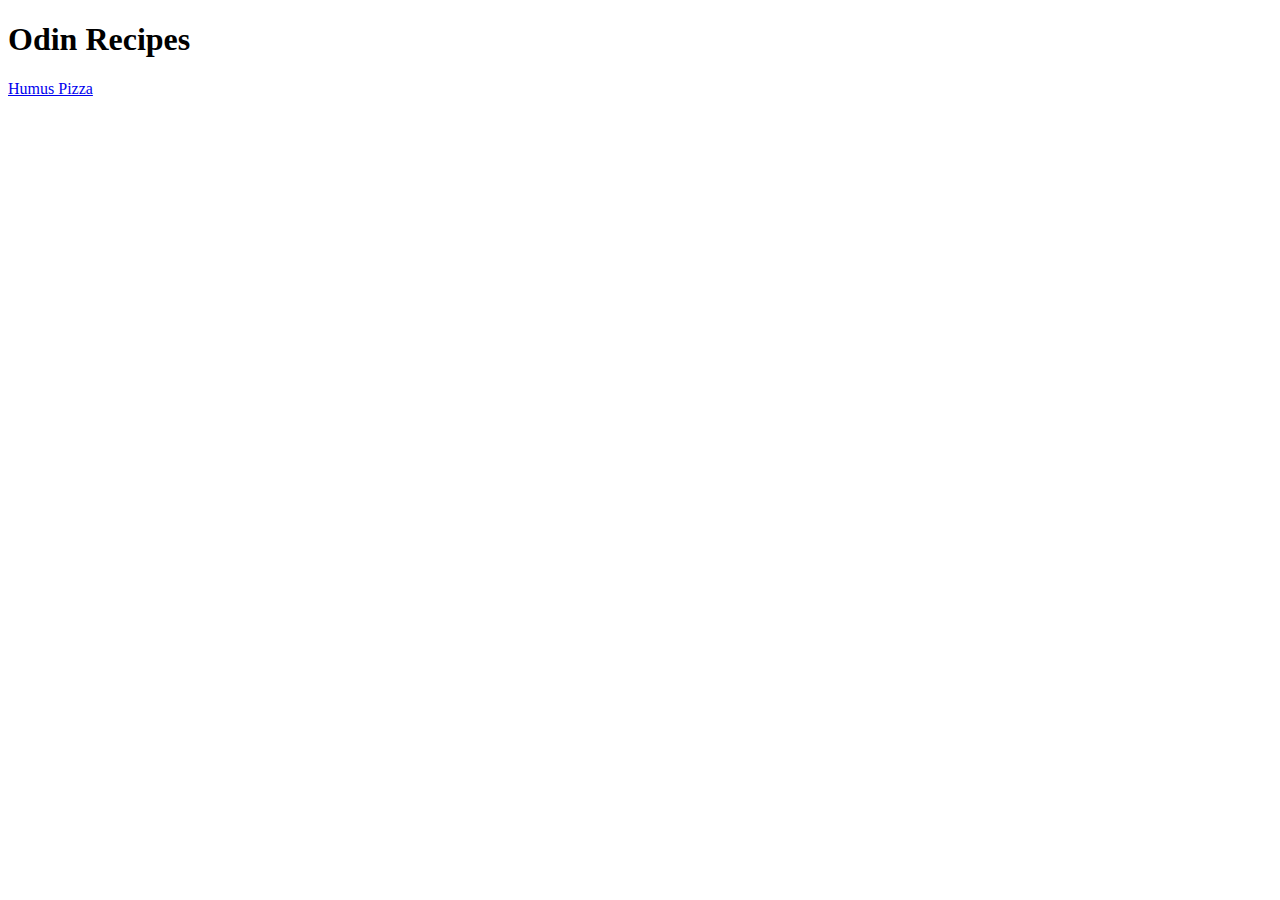
==== index.html @ e3d62223 "add 3 recipes" ====
<!DOCTYPE html>
<html lang="en">
  
  <head>
    <meta charset="utf-8">
    <title>Odin Recipes</title>
  </head>

  <body>
    <h1>Odin Recipes</h1>
    <a href="./humus-pizza/humus-pizza.html">Humus Pizza</a>
  </body>

</html>
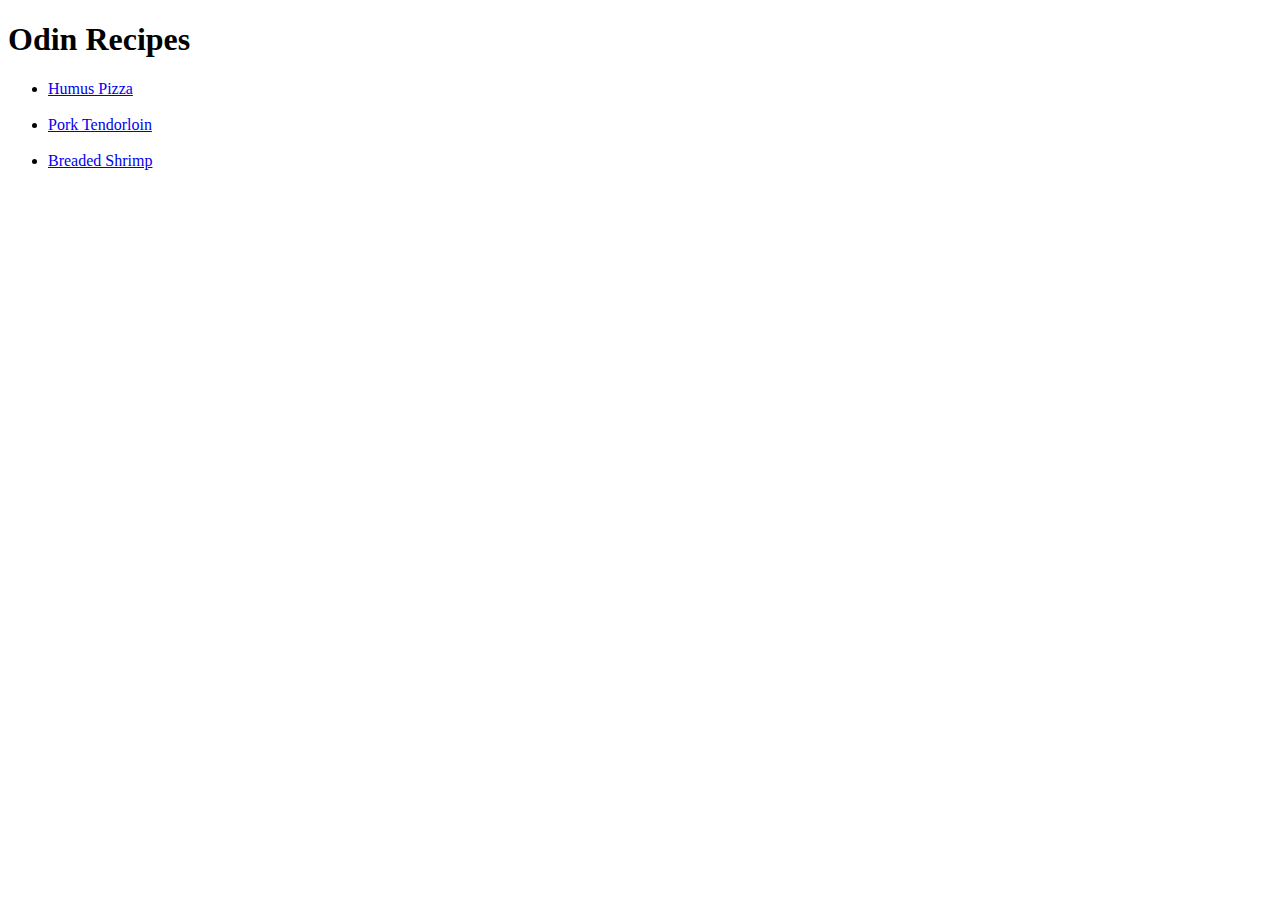
==== commit 0de42036: "add 2 recipes" ====
--- a/index.html
+++ b/index.html
@@ -8,7 +8,13 @@
 
   <body>
     <h1>Odin Recipes</h1>
-    <a href="./humus-pizza/humus-pizza.html">Humus Pizza</a>
+    <ul>
+      <li><a href="./recipes/humus-pizza.html">Humus Pizza</a></li>
+      <br>
+      <li><a href="./recipes/pork-tenderloin.html">Pork Tendorloin</a></li>
+      <br>
+      <li><a href="./recipes/easy-breaded-shrimp.html">Breaded Shrimp</a></li>
+    </ul>
   </body>
 
 </html>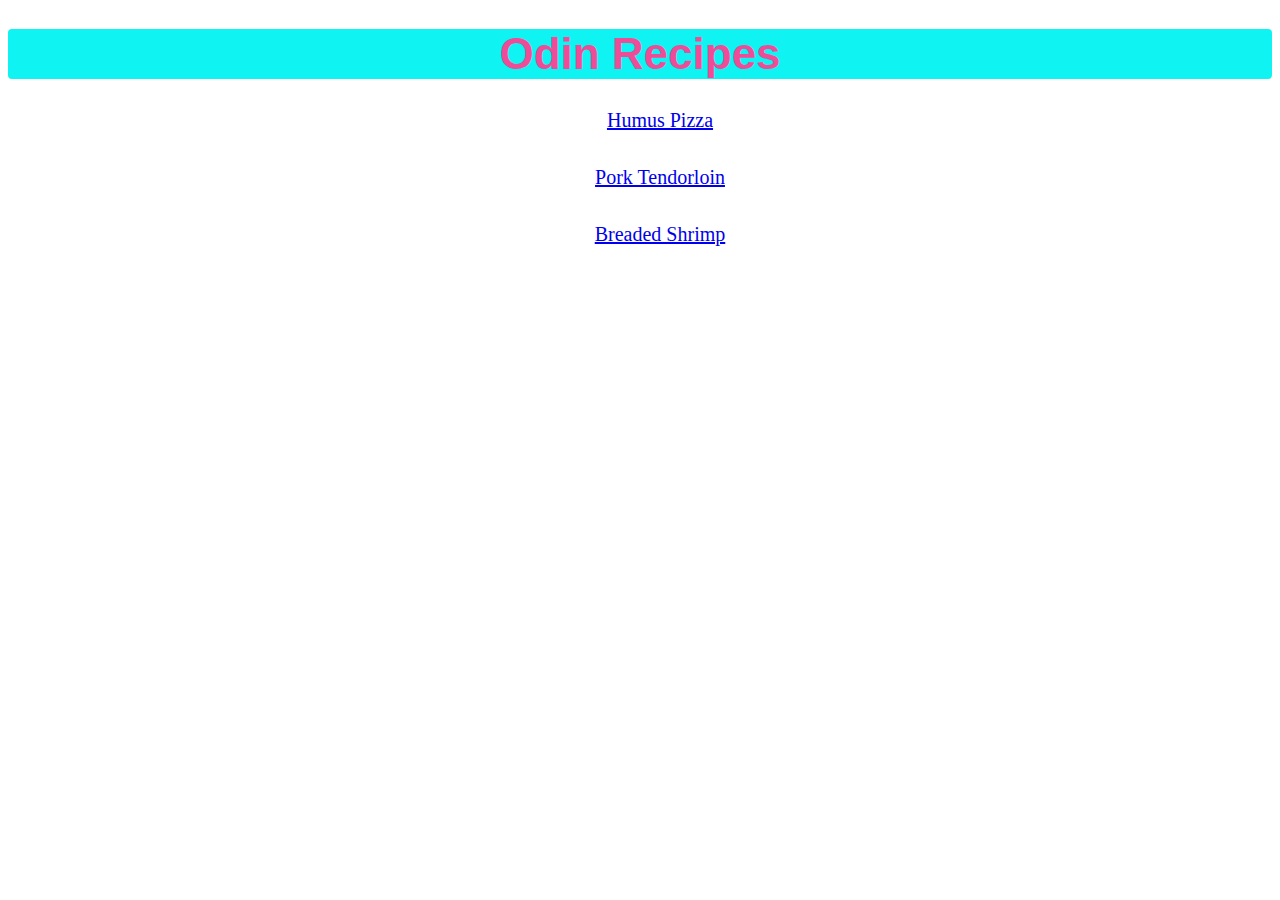
==== commit 01b7db0a: "add style.css" ====
--- a/index.html
+++ b/index.html
@@ -4,16 +4,17 @@
   <head>
     <meta charset="utf-8">
     <title>Odin Recipes</title>
+    <link rel="stylesheet" href="./styles.css">
   </head>
 
   <body>
-    <h1>Odin Recipes</h1>
-    <ul>
-      <li><a href="./recipes/humus-pizza.html">Humus Pizza</a></li>
+    <h1 class="head">Odin Recipes</h1>
+    <ul class="recipes list">
+      <li class="list child"><a href="./recipes/humus-pizza.html">Humus Pizza</a></li>
       <br>
-      <li><a href="./recipes/pork-tenderloin.html">Pork Tendorloin</a></li>
+      <li class="list child"><a href="./recipes/pork-tenderloin.html">Pork Tendorloin</a></li>
       <br>
-      <li><a href="./recipes/easy-breaded-shrimp.html">Breaded Shrimp</a></li>
+      <li class="list child"><a href="./recipes/easy-breaded-shrimp.html">Breaded Shrimp</a></li>
     </ul>
   </body>
 
--- a/styles.css
+++ b/styles.css
@@ -0,0 +1,20 @@
+h1 {
+  text-align: center;
+  font-size: 44px;
+  background-color: rgb(16, 243, 243);
+  color: #ef4c98;
+  font-family: Arial, Helvetica, sans-serif;
+  border-radius: 4px;
+}
+
+.recipes .child {
+  font-size: 20px;
+  text-align: center;
+  margin: 8px;
+
+}
+
+.recipes.list {
+  list-style: none;
+
+}
